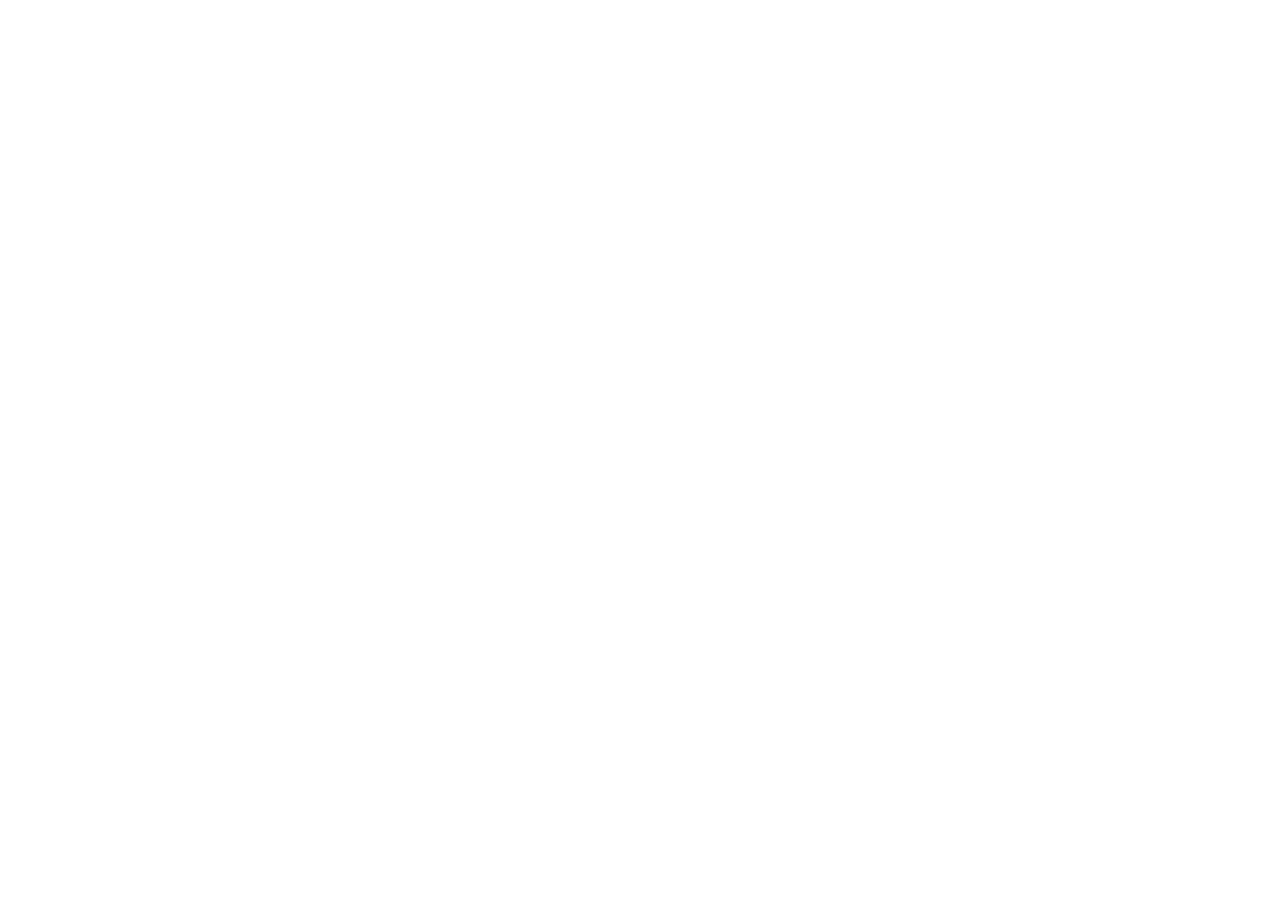
==== blog.html @ 644041b6 "Click blog button to open new page" ====
<!DOCTYPE html>
<html lang="en">
<head>
    <meta charset="UTF-8">
    <meta http-equiv="X-UA-Compatible" content="IE=edge">
    <meta name="viewport" content="width=device-width, initial-scale=1.0">
    <title>Blog</title>
</head>
<body>
    
</body>
</html>
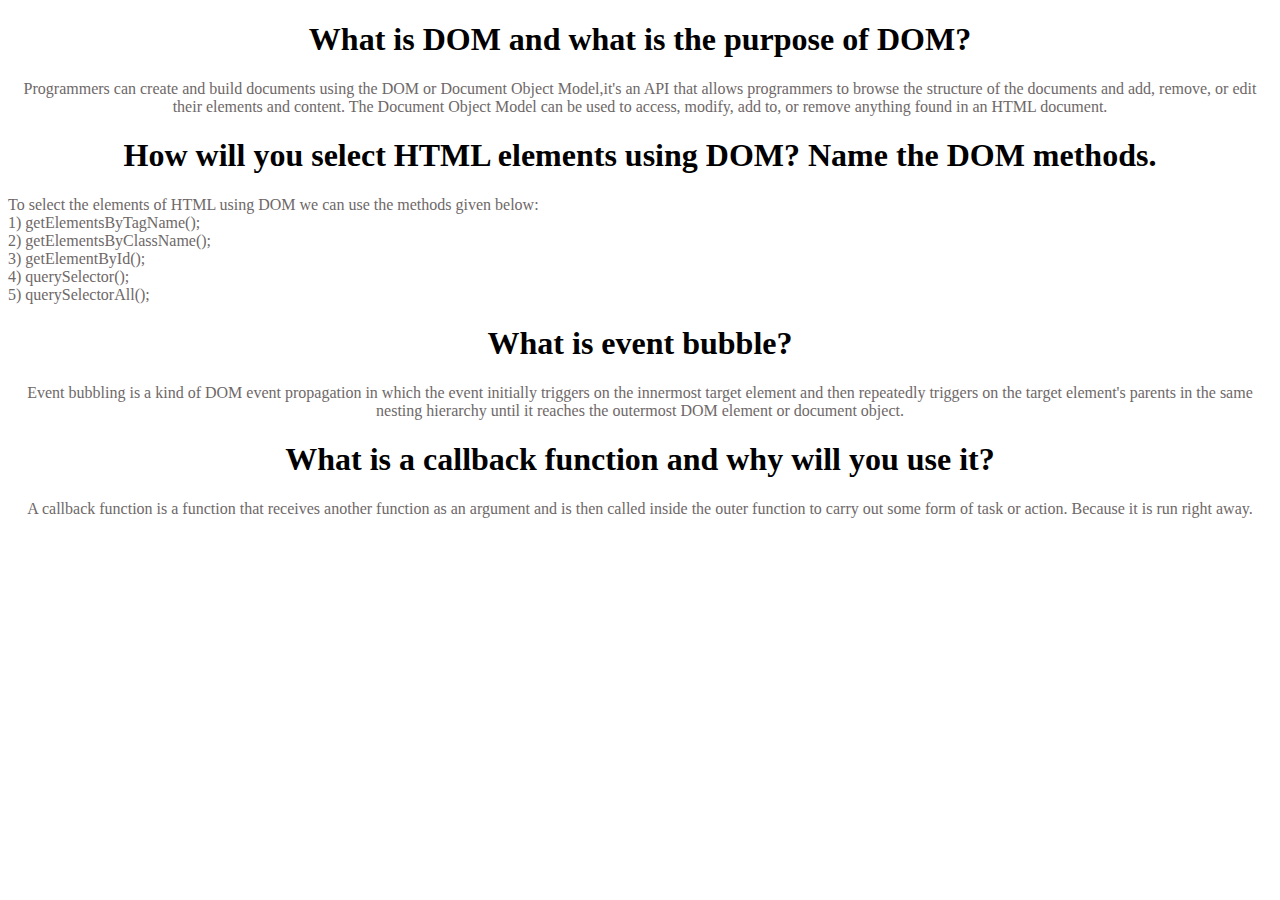
==== commit 34c5e503: "All assignment questions are answered in blog page." ====
--- a/blog.html
+++ b/blog.html
@@ -1,12 +1,43 @@
 <!DOCTYPE html>
 <html lang="en">
+
 <head>
     <meta charset="UTF-8">
     <meta http-equiv="X-UA-Compatible" content="IE=edge">
     <meta name="viewport" content="width=device-width, initial-scale=1.0">
     <title>Blog</title>
+    <link rel="stylesheet" href="./styles/style.css">
 </head>
+
 <body>
-    
+
+    <div class="text">
+        <h1>What is DOM and what is the purpose of DOM?</h1>
+        <p>Programmers can create and build documents using the DOM or Document Object Model,it's an API that allows
+            programmers to browse the structure of the documents and add, remove, or edit their elements and content.
+            The Document Object Model can be used to access, modify, add to, or remove anything found in an HTML
+            document. </p>
+    </div>
+    <div class="text">
+        <h1> How will you select HTML elements using DOM? Name the DOM methods.</h1>
+        <p class="p-text">To select the elements of HTML using DOM we can use the methods given below: <br>
+            1) getElementsByTagName(); <br> 
+            2) getElementsByClassName(); <br>
+            3) getElementById(); <br>
+            4) querySelector(); <br>
+            5) querySelectorAll(); <br>
+
+        </p>
+    </div>
+    <div class="text">
+        <h1>What is event bubble?</h1>
+        <p>Event bubbling is a kind of DOM event propagation in which the event initially triggers on the innermost target element and then repeatedly triggers on the target element's parents in the same nesting hierarchy until it reaches the outermost DOM element or document object.</p
+    </div>
+    <div class="text">
+        <h1>What is a callback function and why will you use it?</h1>
+        <p>A callback function is a function that receives another function as an argument and is then called inside the outer function to carry out some form of task or action. Because it is run right away.</p>
+    </div>
+
 </body>
+
 </html>--- a/styles/style.css
+++ b/styles/style.css
@@ -0,0 +1,10 @@
+.text {
+    text-align: center;
+}
+
+.p-text {
+    text-align: start;
+}
+p {
+  color: rgb(110, 104, 104);
+}